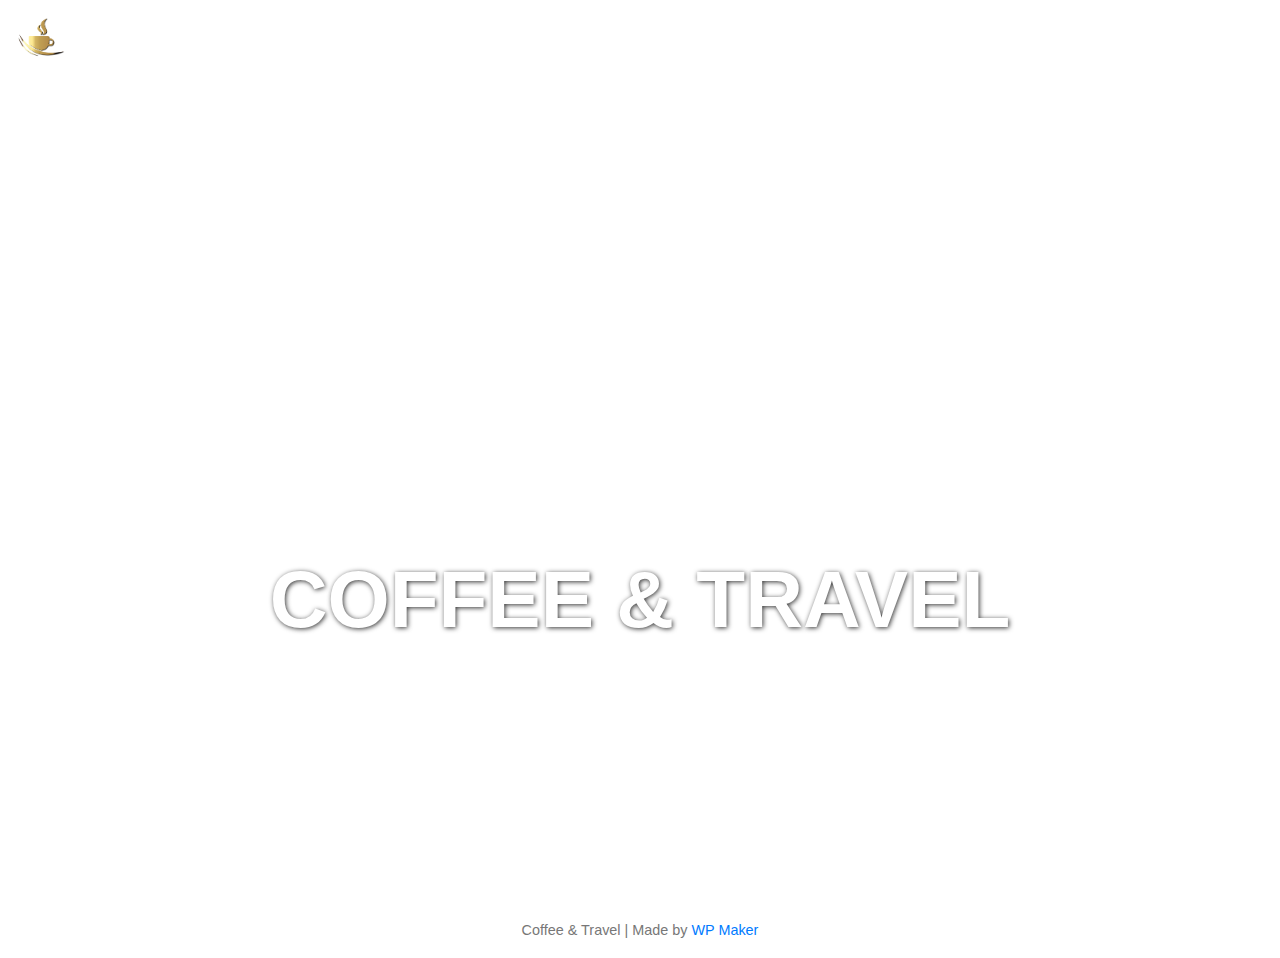
==== blog.html @ 637639ac "samra" ====
<!DOCTYPE html>
<html lang="en">
<head>
    <meta charset="UTF-8">
    <meta name="viewport" content="width=device-width, initial-scale=1.0">
    <title>Coffee & Travel</title>
    <link rel="stylesheet" href="https://stackpath.bootstrapcdn.com/bootstrap/4.5.2/css/bootstrap.min.css">
    <link rel="stylesheet" href="https://cdnjs.cloudflare.com/ajax/libs/font-awesome/5.15.3/css/all.min.css">
    <link rel="stylesheet" href="./css/style.css">
</head>
<body>


    <!-- Navbar -->
    <nav class="navbar navbar-expand-lg navbar-light">
        <a class="navbar-brand text-white" href="#">
            <img src="./images/logo.png" width="50" height="50" alt="Logo" class="d-inline-block align-top">
        </a>
        <button class="navbar-toggler" type="button" data-toggle="collapse" data-target="#navbarNav" aria-controls="navbarNav" aria-expanded="false" aria-label="Toggle navigation">
            <span class="navbar-toggler-icon"></span>
        </button>
        <div class="collapse navbar-collapse justify-content-end" id="navbarNav">
            <ul class="navbar-nav"> <!-- Centered navbar items -->
                <li class="nav-item"><a class="nav-link text-white active" href="main.html">Home</a></li>
                <li class="nav-item"><a class="nav-link text-white" href="blog.html">Blog</a></li>
                <li class="nav-item"><a class="nav-link text-white" href="Reviews.html">Reviews</a></li>
                <li class="nav-item"><a class="nav-link text-white" href="contact.html">Contact</a></li>
            </ul>
            <div class="social-icons">
                <a href="#"><i class="fab fa-instagram"></i></a>
            </div>
        </div>
    </nav>


      <!-- Hero Section -->
      <div class="hero-section">
        <div class="container text-center">
            <h1 class="hero-text">COFFEE & TRAVEL</h1>
        </div>
    </div>
  
  <!-- Footer Section -->
  <footer>
    <p>Coffee & Travel | Made by <a href="#">WP Maker</a></p>
  </footer>





    <!-- Bootstrap & jQuery -->
    <script src="https://code.jquery.com/jquery-3.5.1.min.js"></script>
    <script src="https://cdn.jsdelivr.net/npm/bootstrap@4.5.2/dist/js/bootstrap.bundle.min.js"></script>
</body>
</html>
---- css/style.css ----
/* Fullscreen background image */
    .hero-section {
        background-image: url('../images/main-back03.jpg'); /* Replace 'forest.jpg' with your image */
        background-size: cover;
        background-position: center;
        height: 100vh;
        display: flex;
        align-items: center;
        color: white;
        text-shadow: 1px 1px 5px rgba(0, 0, 0, 0.8);
    }

    /* Navbar */
    .navbar {
        background: transparent;
        position: absolute;
        width: 100%;
        z-index: 100;
    }
    .nav-item{
        font-size: large;
        margin-right: 20px;
        padding-right: 10px;
        
        
    }

    /* Title styling */
    .hero-text {
        font-size: 5rem;
        font-weight: bold;
        text-align: center;
        margin: 0 auto;
        margin-top: 300px;
    }

    /* Social icons */
    .social-icons a {
        color: white;
        font-size: 1.5rem;
        margin-left: 15px;
        transition: color 0.3s ease;
    }

    .social-icons a:hover {
        color: #ddd;
    }

     /* Card styling */
     .card-img-overlay {
        background: rgba(0, 0, 0, 0.4);
    }
    .card-title, .card-text {
        color: white;
    }
    .category-text {
        color: #1DB954; /* Green color for category text */
        font-weight: bold;
    }


       /* Background color and padding for the subscription section */
       .subscribe-section {
        background-color: #E1F3E1; /* Light green background */
        padding: 20px;
        border-radius: 8px;
    }
    
    .subscribe-text {
        font-size: 1.5rem;
        font-weight: bold;
    }

    .subscribe-description {
        color: #6c757d; /* Gray color for the description */
    }

    /* Styling for the email input and subscribe button */
    .form-control {
        border-color: #4A7856; /* Green border color */
    }

    .btn-subscribe {
        background-color: #4A7856; /* Green background */
        color: white;
        border-color: #4A7856;
    }

    .btn-subscribe:hover {
        background-color: #3a5d42; /* Darker green on hover */
        color: white;
    }


    .article-img {
        width: 100%;
        height: 200px; /* Set fixed height */
        object-fit: cover; /* Ensure image fits within the area without distortion */
    }
    .card {
        height: 100%;   
    }
    .card-body {
        display: flex;
        flex-direction: column;
        justify-content: space-between;
    }

    .gallery-container {
        background-color: #f0f8f0;
        padding: 40px 0;
        text-align: center;
    }

    .gallery-container h1 {
        font-family: Arial, sans-serif;
        font-size: 2.5rem;
        margin-bottom: 10px;
    }

    .gallery-container p {
        font-family: Arial, sans-serif;
        font-size: 1.2rem;
        color: #555;
        margin-bottom: 30px;
    }

    .gallery-img {
        width: 100%;
        height: 200px;
        object-fit: cover;
    }

    footer {
        margin-top: 20px;
        font-size: 0.9rem;
        text-align: center;
        color: #777;
    }
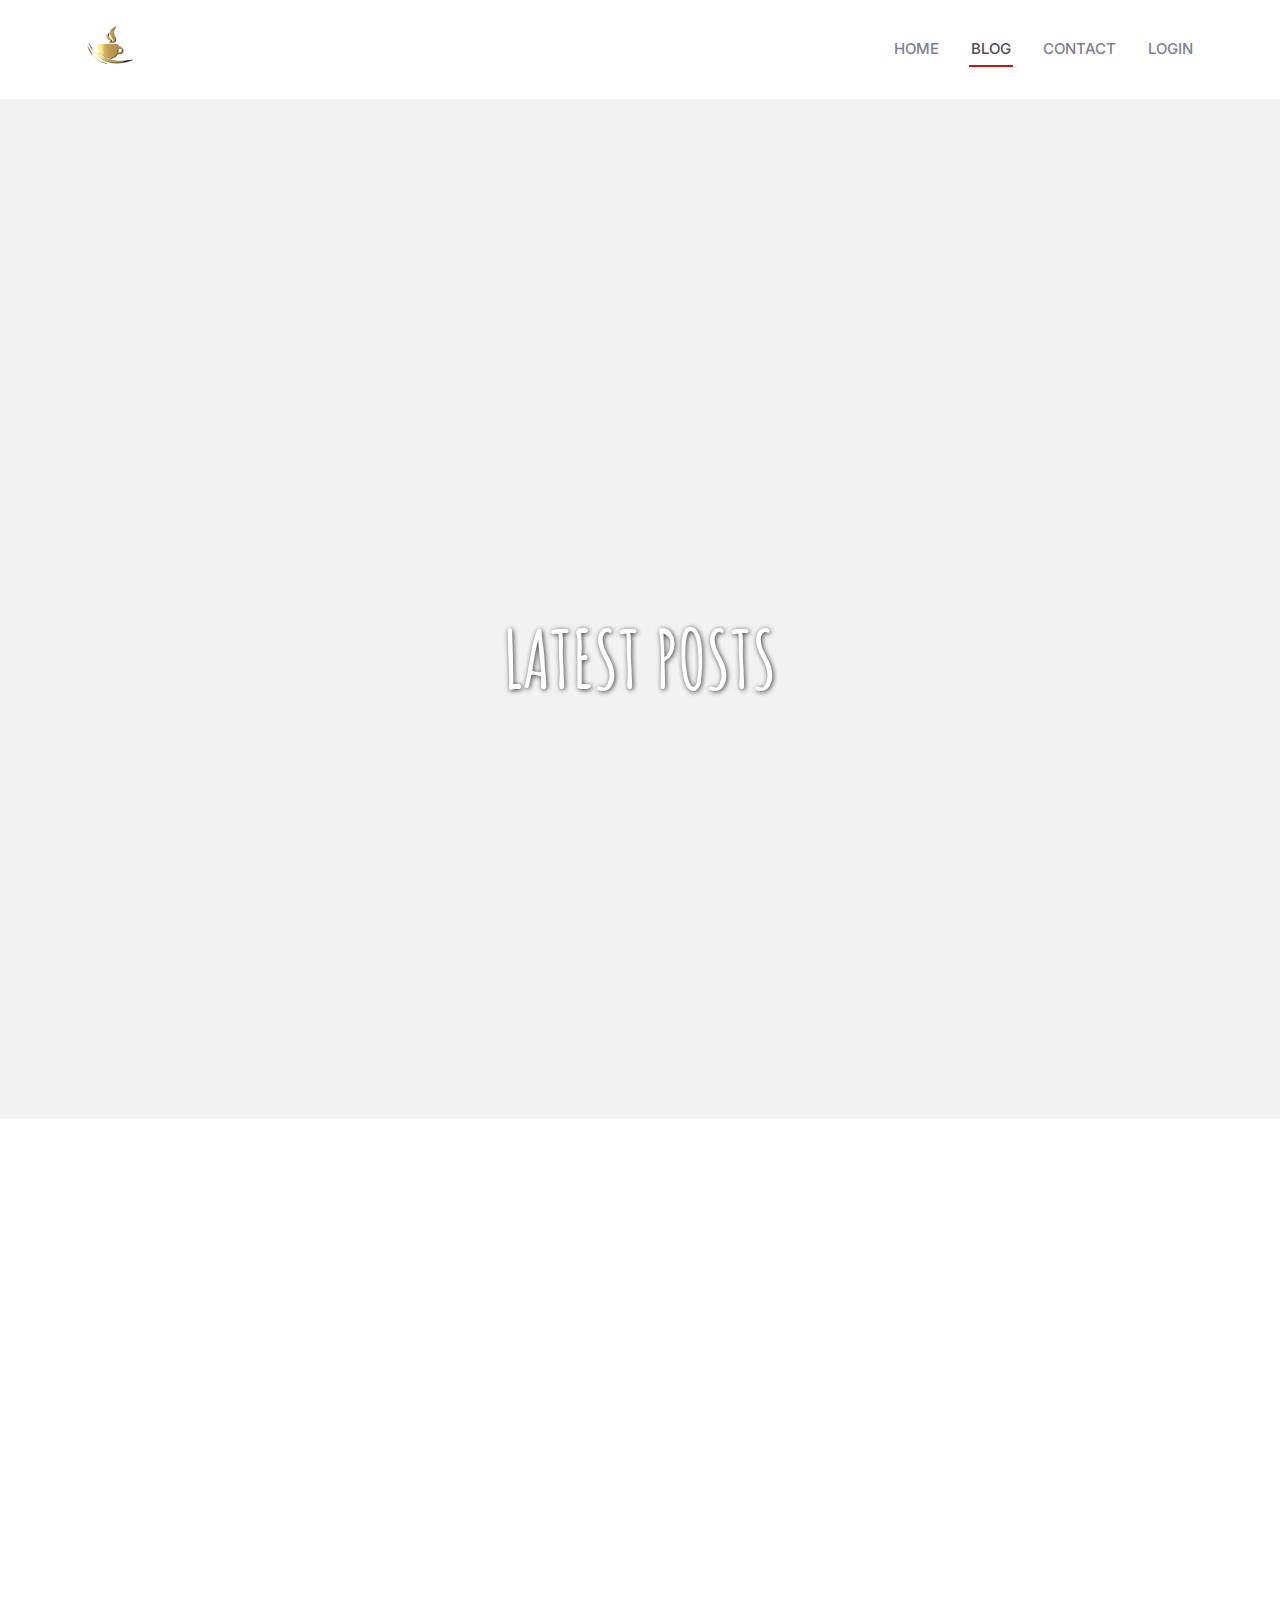
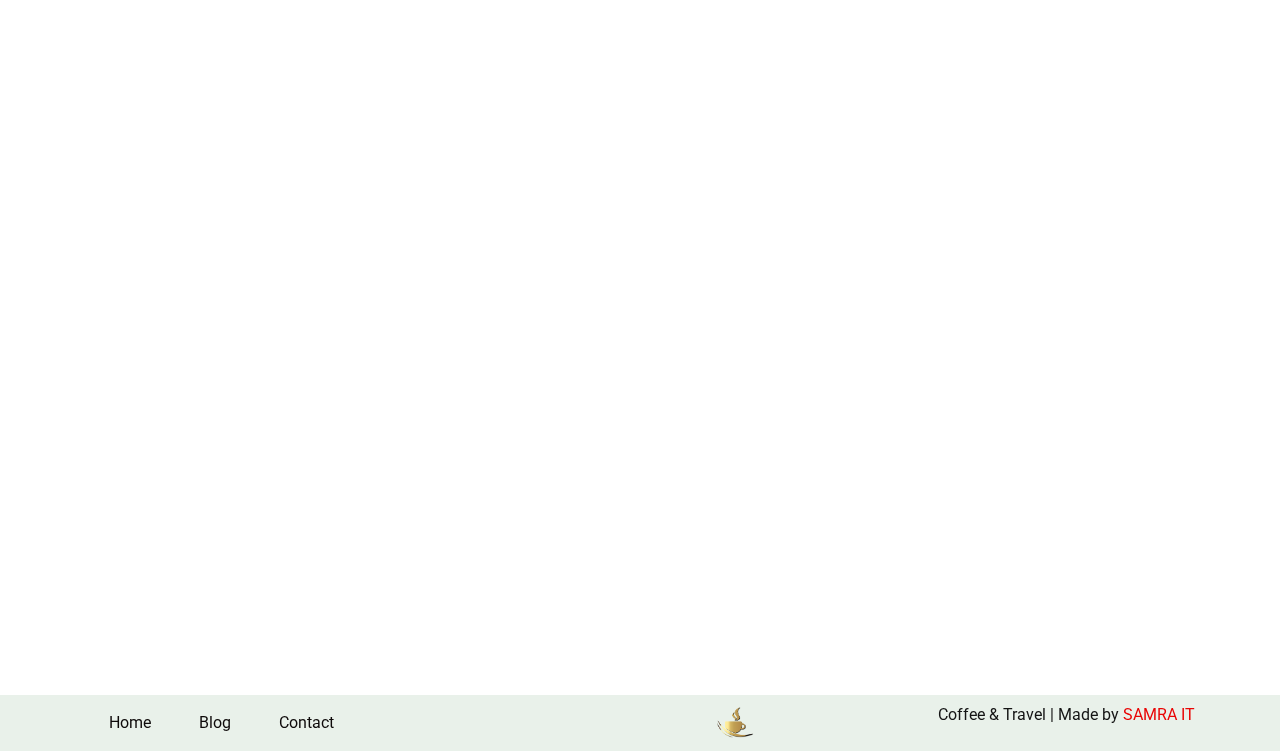
==== commit 56dd132e: "Final" ====
--- a/blog.html
+++ b/blog.html
@@ -1,56 +1,239 @@
 <!DOCTYPE html>
 <html lang="en">
 <head>
-    <meta charset="UTF-8">
-    <meta name="viewport" content="width=device-width, initial-scale=1.0">
-    <title>Coffee & Travel</title>
-    <link rel="stylesheet" href="https://stackpath.bootstrapcdn.com/bootstrap/4.5.2/css/bootstrap.min.css">
-    <link rel="stylesheet" href="https://cdnjs.cloudflare.com/ajax/libs/font-awesome/5.15.3/css/all.min.css">
-    <link rel="stylesheet" href="./css/style.css">
+  <meta charset="utf-8">
+  <meta content="width=device-width, initial-scale=1.0" name="viewport">
+  <title>Enjoy - Coffee With Travel</title>
+  <meta name="description" content="">
+  <meta name="keywords" content="">
+  
+  <!-- Favicons -->
+  <link href="assets/img/favicon.png" rel="icon">
+  <link href="assets/img/apple-touch-icon.png" rel="apple-touch-icon">
+
+  <!-- Fonts -->
+  <link href="https://fonts.googleapis.com" rel="preconnect">
+  <link href="https://fonts.gstatic.com" rel="preconnect" crossorigin>
+  <link href="https://fonts.googleapis.com/css2?family=Roboto:ital,wght@0,100;0,300;0,400;0,500;0,700;0,900;1,100;1,300;1,400;1,500;1,700;1,900&family=Inter:wght@100;200;300;400;500;600;700;800;900&family=Amatic+SC:wght@400;700&display=swap" rel="stylesheet">
+
+  <!-- Vendor CSS Files -->
+  <link href="assets/vendor/bootstrap/css/bootstrap.min.css" rel="stylesheet">
+  <link rel="stylesheet" href="https://stackpath.bootstrapcdn.com/bootstrap/4.5.2/css/bootstrap.min.css">
+  <link rel="stylesheet" href="https://cdnjs.cloudflare.com/ajax/libs/font-awesome/5.15.3/css/all.min.css">
+  <link href="assets/vendor/bootstrap-icons/bootstrap-icons.css" rel="stylesheet">
+  <link href="assets/vendor/aos/aos.css" rel="stylesheet">
+  <link href="assets/vendor/glightbox/css/glightbox.min.css" rel="stylesheet">
+  <link href="assets/vendor/swiper/swiper-bundle.min.css" rel="stylesheet">
+
+  <!-- Main CSS File -->
+  <link href="assets/css/main.css" rel="stylesheet">
 </head>
-<body>
-
-
-    <!-- Navbar -->
-    <nav class="navbar navbar-expand-lg navbar-light">
-        <a class="navbar-brand text-white" href="#">
-            <img src="./images/logo.png" width="50" height="50" alt="Logo" class="d-inline-block align-top">
-        </a>
-        <button class="navbar-toggler" type="button" data-toggle="collapse" data-target="#navbarNav" aria-controls="navbarNav" aria-expanded="false" aria-label="Toggle navigation">
-            <span class="navbar-toggler-icon"></span>
-        </button>
-        <div class="collapse navbar-collapse justify-content-end" id="navbarNav">
-            <ul class="navbar-nav"> <!-- Centered navbar items -->
-                <li class="nav-item"><a class="nav-link text-white active" href="main.html">Home</a></li>
-                <li class="nav-item"><a class="nav-link text-white" href="blog.html">Blog</a></li>
-                <li class="nav-item"><a class="nav-link text-white" href="Reviews.html">Reviews</a></li>
-                <li class="nav-item"><a class="nav-link text-white" href="contact.html">Contact</a></li>
-            </ul>
-            <div class="social-icons">
-                <a href="#"><i class="fab fa-instagram"></i></a>
+
+<body class="index-page">
+
+<!-- Header for menu -->
+<header id="header" class="header d-flex align-items-center sticky-top">
+  <div class="container position-relative d-flex align-items-center justify-content-between">
+
+    <h1 class="sitename"> 
+      <a class="text-white" href="#">
+        <img src="./assets/img/logo.png" width="50" height="50" alt="Logo">
+      </a>
+    </h1>
+    
+    <nav id="navmenu" class="navmenu">
+      <ul class="d-none d-xl-flex"> <!-- Hide navigation links on smaller screens -->
+        <li><a href="index.html">HOME<br></a></li>
+        <li><a href="blog.html"  class="active">BLOG</a></li>
+        <li><a href="contact.html">CONTACT</a></li>
+        <li><a href="login.html">LOGIN</a></li>
+
+      </ul>
+       
+      <!-- Off-canvas toggle button, only visible on mobile screens -->
+      <button class="mobile-nav-toggle d-block d-xl-none bi bi-list btn btn-outline-light" 
+              type="button" data-bs-toggle="offcanvas" 
+              data-bs-target="#offcanvasMenu" aria-controls="offcanvasMenu"></button>
+    </nav>
+  </div>
+</header>
+
+<!-- Off-canvas menu structure -->
+<div class="offcanvas offcanvas-start" tabindex="-1" id="offcanvasMenu" aria-labelledby="offcanvasMenuLabel">
+  <div class="offcanvas-header">
+    <h5 class="offcanvas-title" id="offcanvasMenuLabel">Menu</h5>
+    <button type="button" class="btn-close" data-bs-dismiss="offcanvas" aria-label="Close"></button>
+  </div>
+  <div class="offcanvas-body">
+    <ul>
+      <li><a href="index.html" class="active">HOME<br></a></li>
+      <li><a href="blog.html">BLOG</a></li>
+      <li><a href="contact.html">CONTACT</a></li>
+    </ul>
+  </div>
+</div>
+
+<!-- Header for menu End -->
+
+<!-- Hero Section -->
+<main class="main">
+  <section id="hero" class="hero section light-background">
+    <div class="container">
+      <div class="row gy-4 justify-content-center">
+        <div class="col-lg-12 order-2 order-lg-1 justify-content-center">
+          <div class="hero-section-blog">
+            <div class="container text-center">
+              <h1 class="hero-text" data-aos="fade-up" data-aos-duration="1500">LATEST POSTS</h1>
             </div>
+          </div>
         </div>
-    </nav>
-
-
-      <!-- Hero Section -->
-      <div class="hero-section">
-        <div class="container text-center">
-            <h1 class="hero-text">COFFEE & TRAVEL</h1>
-        </div>
-    </div>
+      </div>
+    </div>
+  </section>
+
+  <!-- /Hero Section -->
+  <div class="container section-title" data-aos="fade-up">
+    <h2>COFFEE</h2>
+    <p><span>Our</span> <span class="description-title">BEST COFFEE IN THE WORLD<br></span></p>
+  </div>
+  <!-- Blog Posts Section -->
+  <div class="container my-5" data-aos="fade-up" data-aos-duration="1500">
+    <div class="row align-items-center">
+      <!-- Left Column: Image -->
+      <div class="col-md-4">
+        <img src="./assets/img/events-1.jpg" class="img-fluid rounded" alt="Event Image" style="max-width: 100%; border-radius: 100%;" data-aos="fade-up" data-aos-duration="1500">
+      </div>
+
+      <!-- Right Column: Text -->
+      <div class="col-md-8" data-aos="fade-up" data-aos-duration="1500">
+        <h2 class="text-black fw-bold">The Best Ground Coffee Picks & Where to Get Them</h2>
+        <p class="text-muted">30 June, 2022</p>
+        <p class="text-black">Who doesn’t enjoy waking up to the smell of fresh coffee in the morning? And if you have a coffee maker, chances are you use ground coffee. While many coffee makers consider switching to grinding...</p>
+      </div>
+    </div>
+  </div>
+  <div class="container my-5" data-aos="fade-up" data-aos-duration="1500">
+    <div class="row align-items-center">
+      <!-- Left Column: Image -->
+      <div class="col-md-4">
+        <img 
+            src="./assets/img/events-3.jpg" 
+            class="img-fluid rounded" 
+            alt="Event Image" 
+            style="max-width: 100%; border-radius: 100%;" 
+            data-aos="fade-up" 
+            data-aos-duration="1500"
+            onclick="showPopup('The Best Ground Coffee Picks & Where to Get Them', './assets/img/events-3.jpg', 'Who doesn’t enjoy waking up to the smell of fresh coffee in the morning? And if you have a coffee maker, chances are you use ground coffee. While many coffee makers consider switching to grinding...')"
+        >
+    </div>
+
+      <!-- Right Column: Text -->
+      <div class="col-md-8" data-aos="fade-up" data-aos-duration="1500">
+        <h2 class="text-black fw-bold">The Best Ground Coffee Picks & Where to Get Them</h2>
+        <p class="text-muted">30 June, 2022</p>
+        <p class="text-black">Who doesn’t enjoy wakings up to the smell of fresh coffee in the morning? And if you have a coffee maker, chances are you use ground coffee. While many coffee makers consider switching to grinding...</p>
+      </div>
+    </div>
+  </div>
+  <div class="container my-5" data-aos="fade-up" data-aos-duration="1500">
+    <div class="row align-items-center">
+      <!-- Left Column: Image -->
+      <div class="col-md-4">
+        <img src="./assets/img/events-3.jpg" class="img-fluid rounded" alt="Event Image" style="max-width: 100%; border-radius: 100%;" data-aos="fade-up" data-aos-duration="1500">
+      </div>
+
+      <!-- Right Column: Text -->
+      <div class="col-md-8" data-aos="fade-up" data-aos-duration="1500">
+        <h2 class="text-black fw-bold">The Best Ground Coffee Picks & Where to Get Them</h2>
+        <p class="text-muted">30 June, 2022</p>
+        <p class="text-black">Who doesn’t enjoy waking up to the smell of fresh coffee in the morning? And if you have a coffee maker, chances are you use ground coffee. While many coffee makers consider switching to grinding...</p>
+      </div>
+    </div>
+  </div>
+<!-- JavaScript to Control Modal -->
+<script>
+  function showPopup(title, imageUrl, description) {
+      // Set the modal title
+      document.getElementById("articleModalLabel").textContent = title;
+      // Set the image source
+      document.getElementById("articleModalImage").src = imageUrl;
+      // Set the description
+      document.getElementById("articleModalDescription").textContent = description;
+      // Show the modal
+      const modal = new bootstrap.Modal(document.getElementById("articleModal"));
+      modal.show();
+  }
+</script>
+
+  <!-- Repeat the blog post structure with additional posts, each with data-aos-duration="1500" -->
   
-  <!-- Footer Section -->
-  <footer>
-    <p>Coffee & Travel | Made by <a href="#">WP Maker</a></p>
-  </footer>
-
-
-
-
-
-    <!-- Bootstrap & jQuery -->
-    <script src="https://code.jquery.com/jquery-3.5.1.min.js"></script>
-    <script src="https://cdn.jsdelivr.net/npm/bootstrap@4.5.2/dist/js/bootstrap.bundle.min.js"></script>
+  <!-- Pagination Section -->
+  <div class="container pagination-container">
+    <ul class="pagination justify-content-center" data-aos="fade-up" data-aos-duration="1500">
+      <li class="page-item active"><a class="page-link" href="#">1</a></li>
+      <li class="page-item"><a class="page-link" href="#">2</a></li>
+      <li class="page-item"><a class="page-link" href="#">3</a></li>
+    </ul>
+  </div>
+
+<!-- Footer Section -->
+<div class="footer">
+  <div class="container">
+    <div class="row align-items-center">
+      <!-- Navigation Links -->
+      <div class="col-md-6 text-md-start">
+        <nav class="nav justify-content-center justify-content-md-start">
+          <a class="nav-link" href="index.html">Home</a>
+          <a class="nav-link" href="blog.html">Blog</a>
+          <!-- <a class="nav-link" href="#">REVIEWS</a> -->
+          <a class="nav-link" href="contact.html">Contact</a>
+        </nav>
+      </div>
+  
+
+      <!-- Logo -->
+      <div class="col-md-2 d-flex justify-content-center">
+        <img src="./assets/img/logo.png" alt="Logo">
+      </div>
+
+      <!-- Credits -->
+      <div class="col-md-4 text-md-end">
+        <p class="credit">
+          Coffee & Travel | Made by <a href="#"><span style="color: red;"></span>SAMRA IT</a>
+        </p>
+      </div>
+    </div>
+  </div>
+</div>
+
+<!-- Footer Section End -->
+
+<!-- Scroll Top -->
+<a href="#" id="scroll-top" class="scroll-top d-flex align-items-center justify-content-center"><i class="bi bi-arrow-up-short"></i></a>
+
+<!-- Preloader -->
+<div id="preloader"></div>
+
+<!-- Vendor JS Files -->
+<script src="assets/vendor/bootstrap/js/bootstrap.bundle.min.js"></script>
+<script src="assets/vendor/php-email-form/validate.js"></script>
+<script src="assets/vendor/aos/aos.js"></script>
+<script src="assets/vendor/glightbox/js/glightbox.min.js"></script>
+<script src="assets/vendor/purecounter/purecounter_vanilla.js"></script>
+<script src="assets/vendor/swiper/swiper-bundle.min.js"></script>
+<script src="https://code.jquery.com/jquery-3.5.1.min.js"></script>
+<script src="https://cdn.jsdelivr.net/npm/bootstrap@4.5.2/dist/js/bootstrap.bundle.min.js"></script>
+<script src="https://cdnjs.cloudflare.com/ajax/libs/bootstrap/5.3.0/js/bootstrap.bundle.min.js"></script>
+
+<!-- Main JS File -->
+<script src="assets/js/main.js"></script>
+
+<script>
+  AOS.init({
+    duration: 1500, // Set global animation duration to 1.5 seconds
+    easing: 'ease-in-out' // Optional: Add smooth easing
+  });
+</script>
+
 </body>
 </html>
